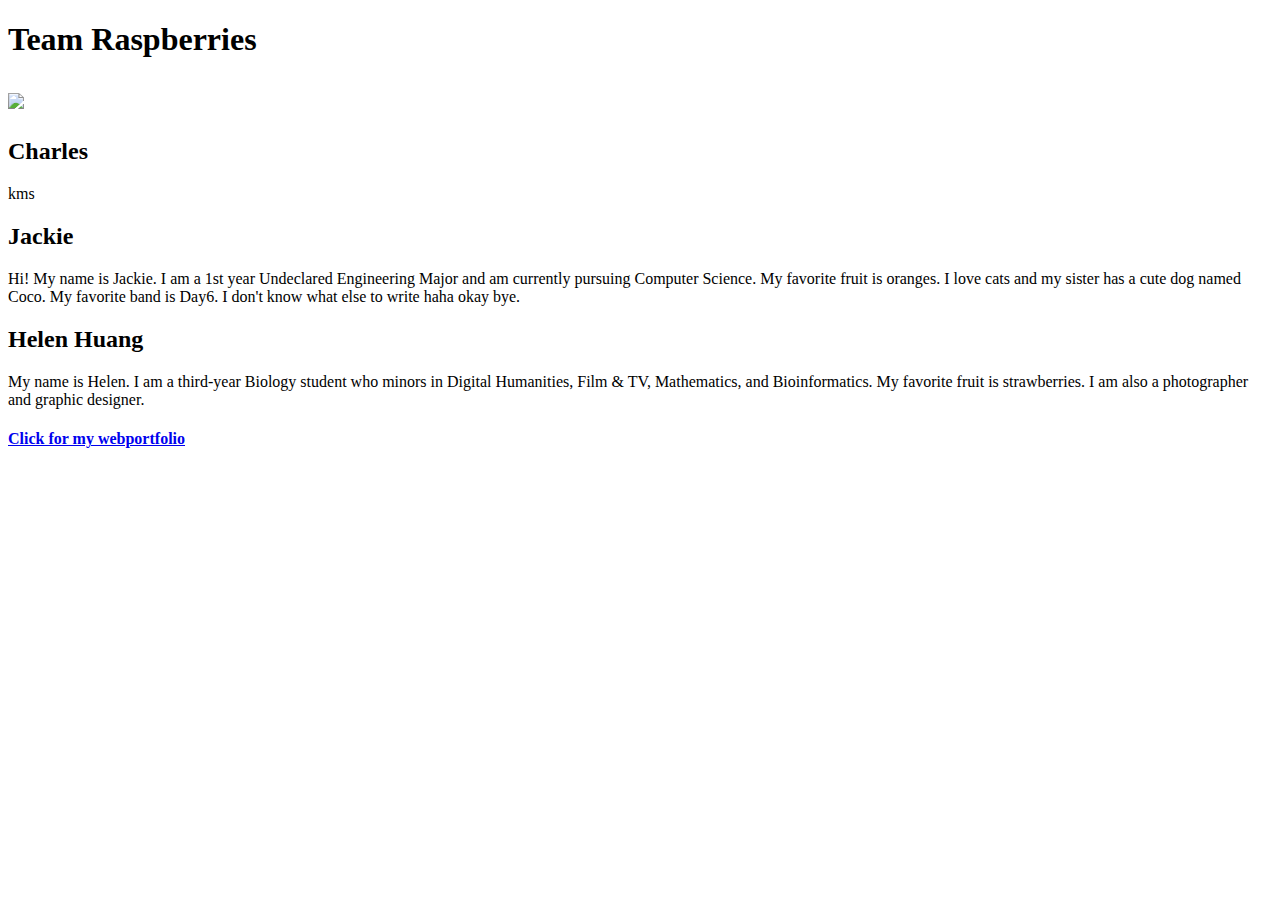
==== home.html @ b241f026 "v5" ====
<!DOCTYPE html>
<html>
<link rel="stylesheet" type="text/css" href="styles.css">
    <head>
            <title>RASPBERRIES</title>
    </header>
    </head>
    <h1>Team Raspberries<h1>
      <img id="image" src="https://www.raspberrypi.org/wp-content/uploads/2011/10/Raspi-PGB001.png">
		<body>
			<h2>Charles</h2>
			<p>kms</p>
      <h2>Jackie</h2>
        <p>Hi! My name is Jackie. I am a 1st year Undeclared Engineering Major and
          am currently pursuing Computer Science. My favorite fruit is oranges. I
          love cats and my sister has a cute dog named Coco. My favorite band is Day6. I
          don't know what else to write haha okay bye.
        </p>

      <h2>Helen Huang</h2>
        <p>My name is Helen. I am a third-year Biology student who minors in Digital Humanities,
          Film & TV, Mathematics, and Bioinformatics. My favorite fruit is strawberries. I am also
          a photographer and graphic designer.
        </p>
        <h4><a href="https://xinhuang.herokuapp.com/" class="link">Click for my webportfolio</a></h4>
		</body>
</html>
---- styles.css ----
#image{
  height: 100px;
}
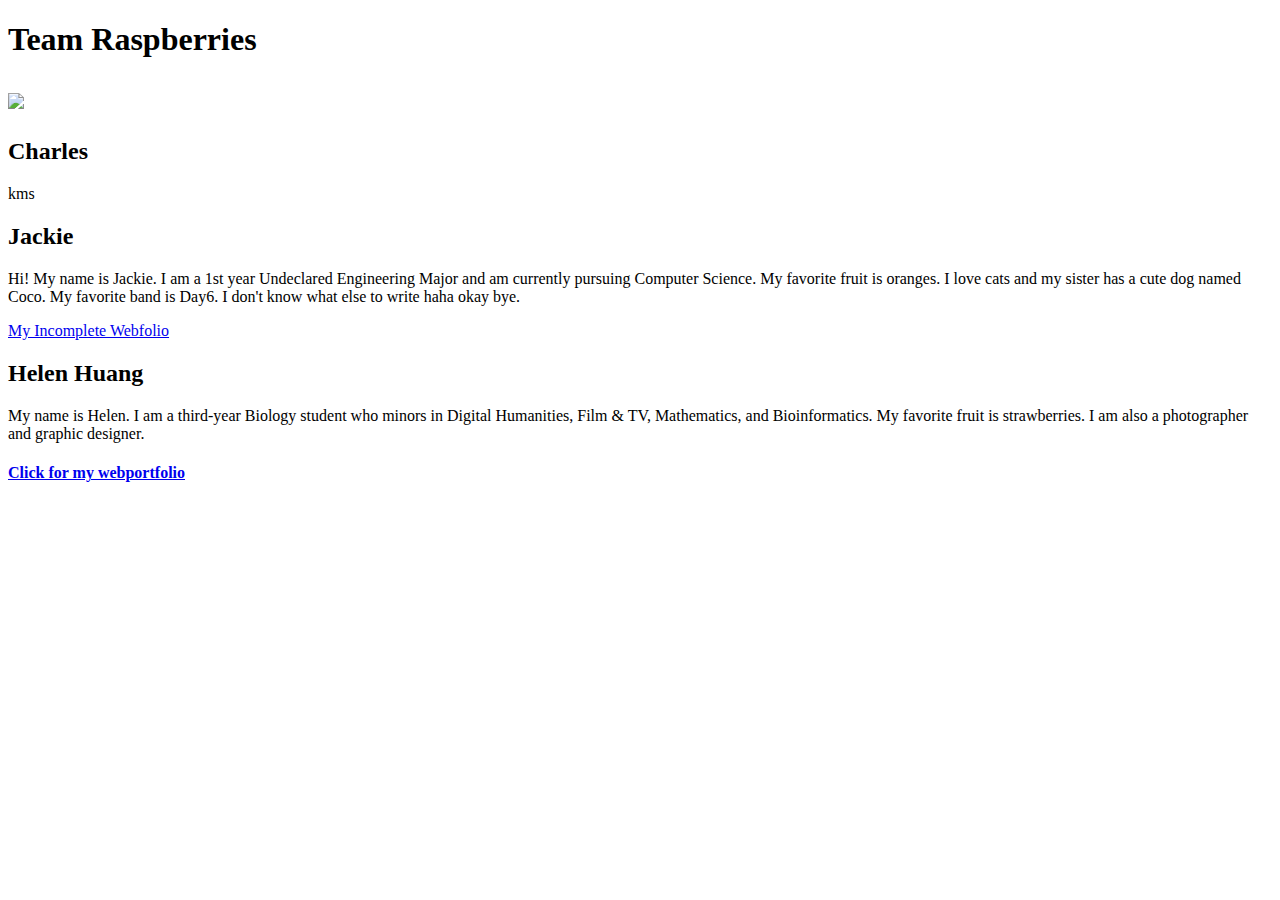
==== commit 626e344f: "Added webfolio link" ====
--- a/home.html
+++ b/home.html
@@ -16,6 +16,7 @@
           love cats and my sister has a cute dog named Coco. My favorite band is Day6. I
           don't know what else to write haha okay bye.
         </p>
+        <a href="https://jdlwebfolio.herokuapp.com/">My Incomplete Webfolio</a>
 
       <h2>Helen Huang</h2>
         <p>My name is Helen. I am a third-year Biology student who minors in Digital Humanities,
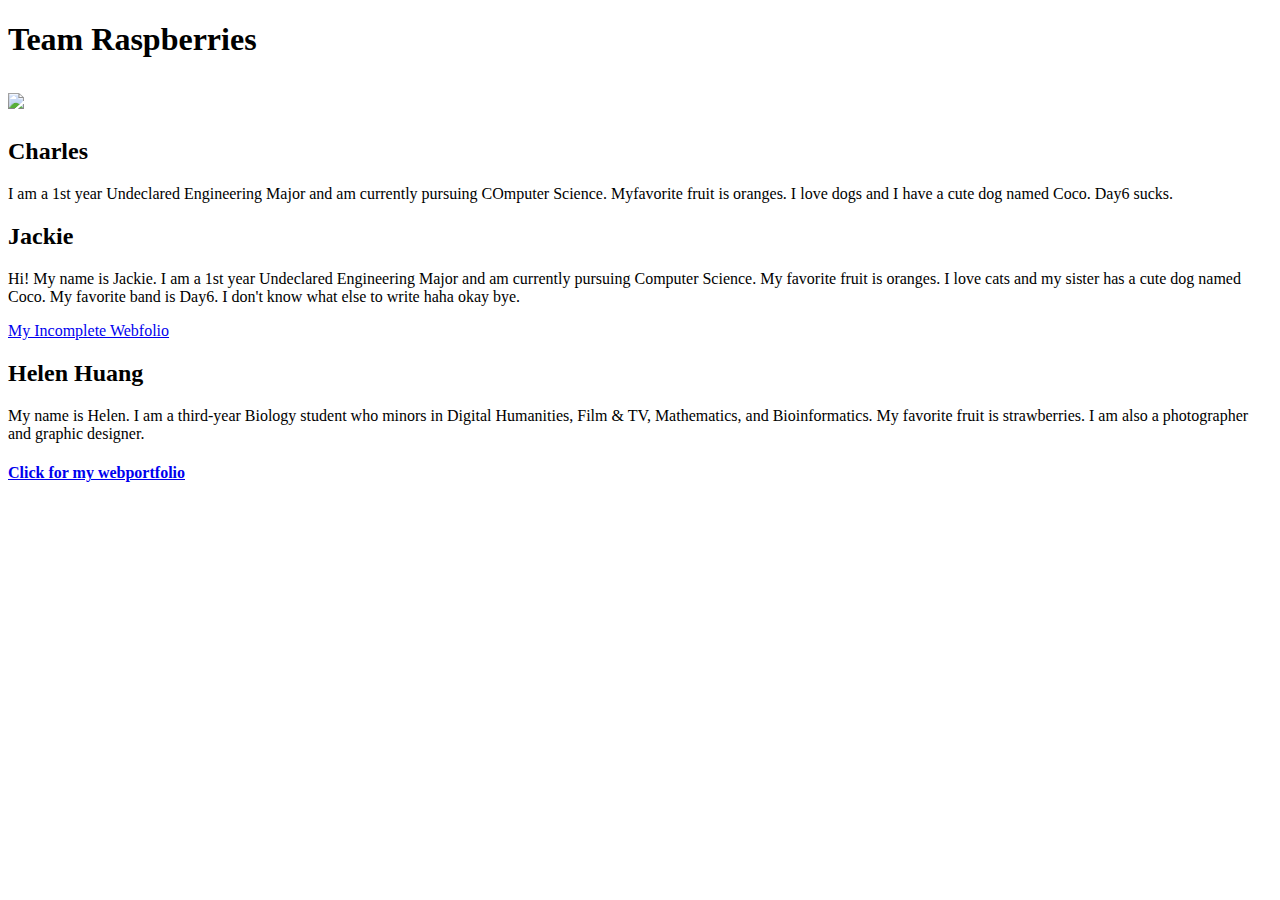
==== commit 7b847414: "poop" ====
--- a/home.html
+++ b/home.html
@@ -9,7 +9,7 @@
       <img id="image" src="https://www.raspberrypi.org/wp-content/uploads/2011/10/Raspi-PGB001.png">
 		<body>
 			<h2>Charles</h2>
-			<p>kms</p>
+			<p>I am a 1st year Undeclared Engineering Major and am currently pursuing COmputer Science. Myfavorite fruit is oranges. I love dogs and I have a cute dog named Coco. Day6 sucks. </p>
       <h2>Jackie</h2>
         <p>Hi! My name is Jackie. I am a 1st year Undeclared Engineering Major and
           am currently pursuing Computer Science. My favorite fruit is oranges. I
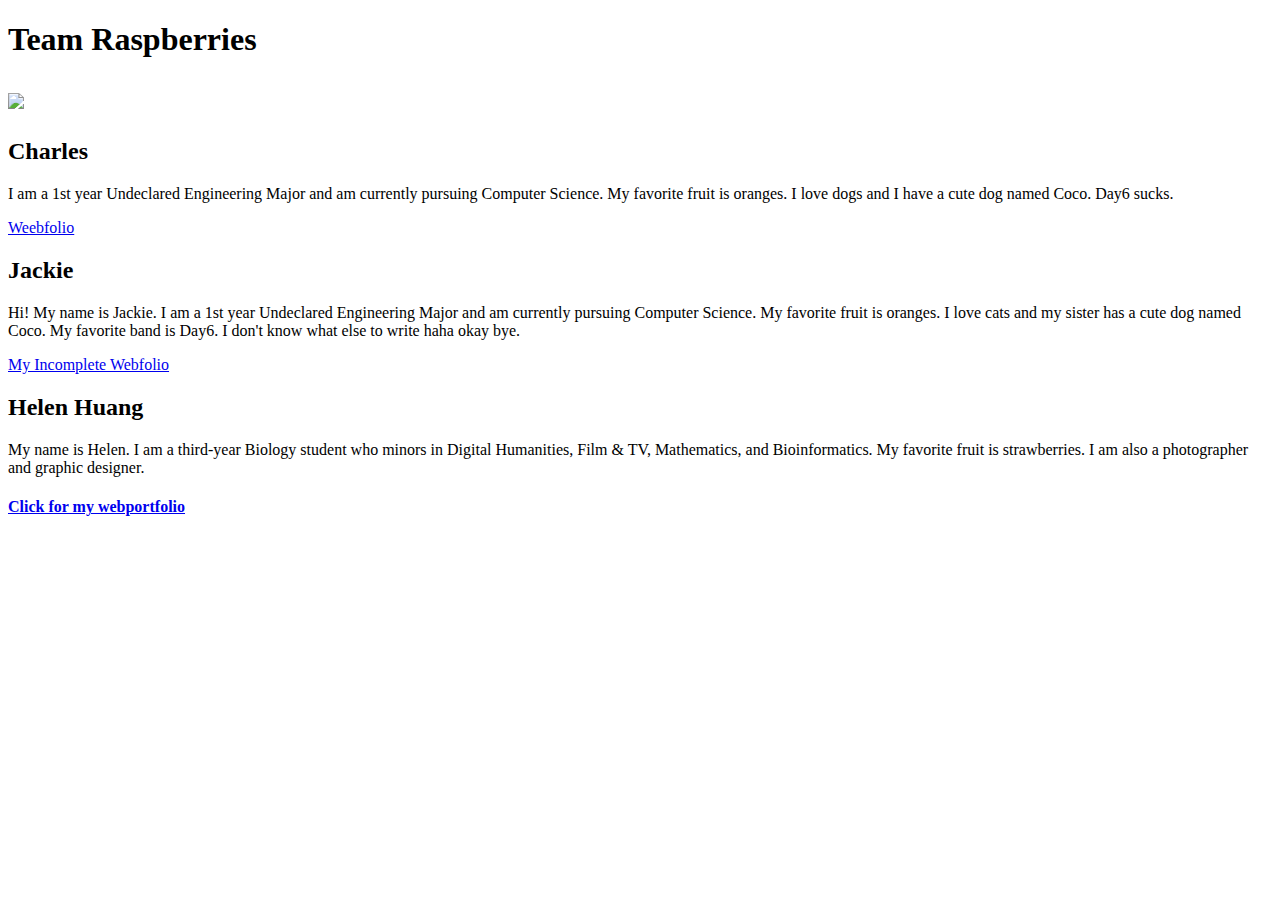
==== commit 65526159: "poop2" ====
--- a/home.html
+++ b/home.html
@@ -9,7 +9,9 @@
       <img id="image" src="https://www.raspberrypi.org/wp-content/uploads/2011/10/Raspi-PGB001.png">
 		<body>
 			<h2>Charles</h2>
-			<p>I am a 1st year Undeclared Engineering Major and am currently pursuing COmputer Science. Myfavorite fruit is oranges. I love dogs and I have a cute dog named Coco. Day6 sucks. </p>
+			<p>I am a 1st year Undeclared Engineering Major and am currently pursuing Computer Science.
+				 My favorite fruit is oranges. I love dogs and I have a cute dog named Coco. Day6 sucks. </p>
+				 <a href='https://limitless-castle-47368.herokuapp.com/home.html'/>Weebfolio</a>
       <h2>Jackie</h2>
         <p>Hi! My name is Jackie. I am a 1st year Undeclared Engineering Major and
           am currently pursuing Computer Science. My favorite fruit is oranges. I
